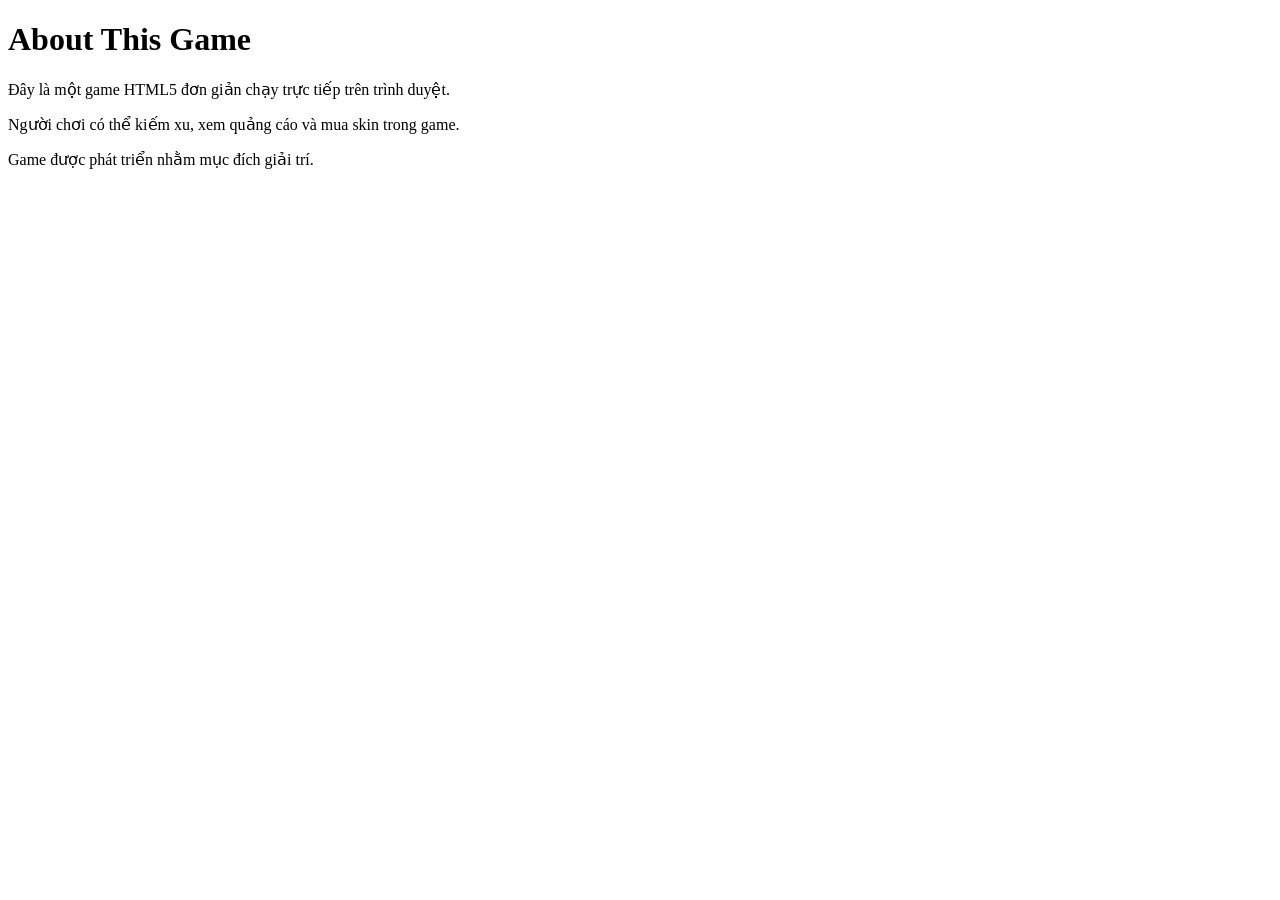
==== about.html @ cca93860 "Create about.html" ====
<!DOCTYPE html>
<html lang="vi">
<head>
  <meta charset="UTF-8">
  <title>About</title>
</head>
<body>
  <h1>About This Game</h1>

  <p>Đây là một game HTML5 đơn giản chạy trực tiếp trên trình duyệt.</p>

  <p>Người chơi có thể kiếm xu, xem quảng cáo và mua skin trong game.</p>

  <p>Game được phát triển nhằm mục đích giải trí.</p>

</body>
</html>
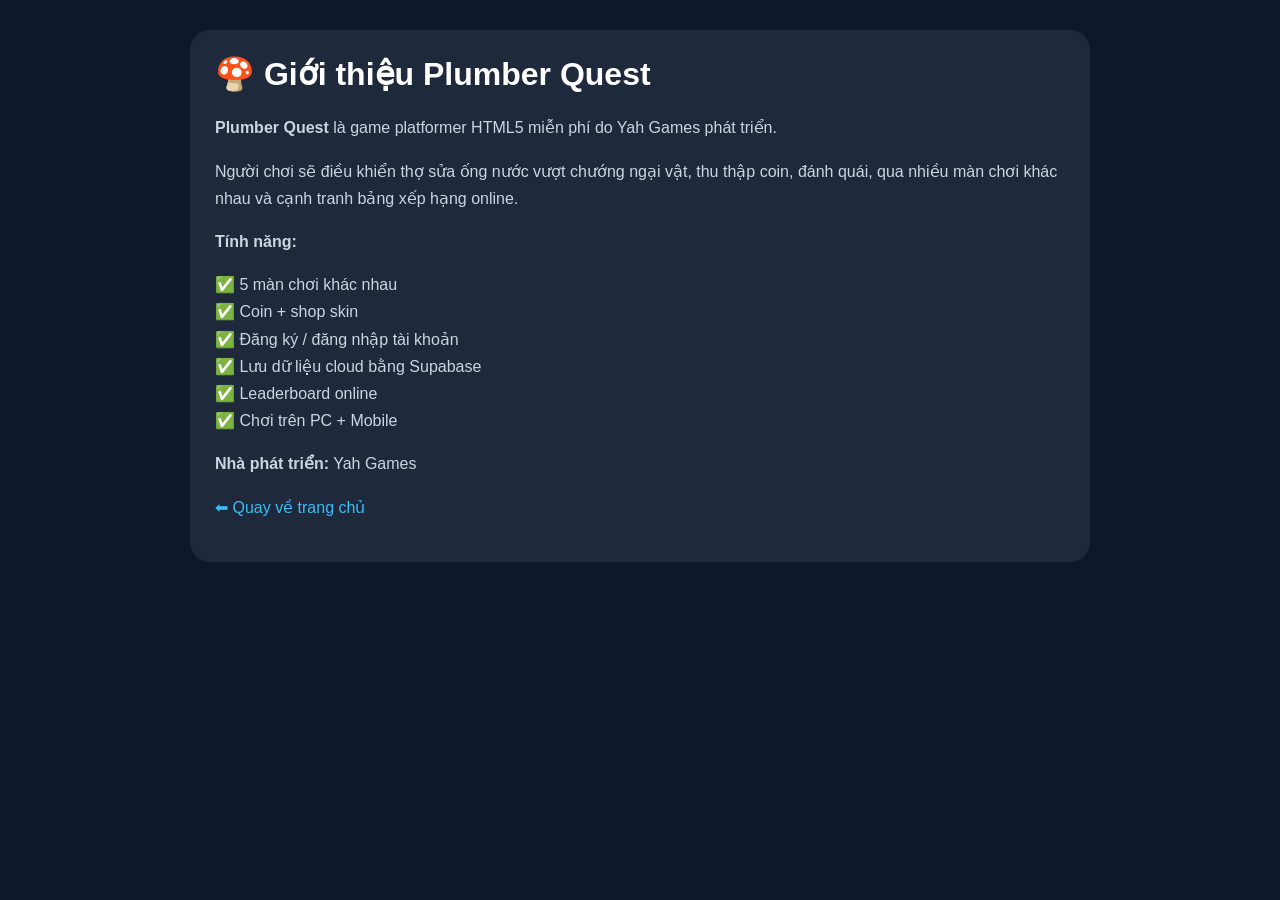
==== commit ea1ce32e: "Update about.html for game introduction and styling" ====
--- a/about.html
+++ b/about.html
@@ -1,17 +1,44 @@
-<!DOCTYPE html>
+<!-- =========================
+FILE 4/6 : about.html
+========================= -->
+<!doctype html>
 <html lang="vi">
 <head>
-  <meta charset="UTF-8">
-  <title>About</title>
+<meta charset="utf-8">
+<meta name="viewport" content="width=device-width,initial-scale=1">
+<title>Giới thiệu - Plumber Quest</title>
+<style>
+body{margin:0;font-family:Arial;background:#0f172a;color:#fff}
+.wrap{max-width:900px;margin:auto;padding:30px}
+.card{background:#1e293b;padding:25px;border-radius:20px}
+a{color:#38bdf8;text-decoration:none}
+h1{margin-top:0}
+p{line-height:1.7;color:#cbd5e1}
+</style>
 </head>
 <body>
-  <h1>About This Game</h1>
+<div class="wrap">
+<div class="card">
+<h1>🍄 Giới thiệu Plumber Quest</h1>
 
-  <p>Đây là một game HTML5 đơn giản chạy trực tiếp trên trình duyệt.</p>
+<p><b>Plumber Quest</b> là game platformer HTML5 miễn phí do Yah Games phát triển.</p>
 
-  <p>Người chơi có thể kiếm xu, xem quảng cáo và mua skin trong game.</p>
+<p>Người chơi sẽ điều khiển thợ sửa ống nước vượt chướng ngại vật, thu thập coin, đánh quái, qua nhiều màn chơi khác nhau và cạnh tranh bảng xếp hạng online.</p>
 
-  <p>Game được phát triển nhằm mục đích giải trí.</p>
+<p><b>Tính năng:</b></p>
+<p>
+✅ 5 màn chơi khác nhau<br>
+✅ Coin + shop skin<br>
+✅ Đăng ký / đăng nhập tài khoản<br>
+✅ Lưu dữ liệu cloud bằng Supabase<br>
+✅ Leaderboard online<br>
+✅ Chơi trên PC + Mobile
+</p>
 
+<p><b>Nhà phát triển:</b> Yah Games</p>
+
+<p><a href="index.html">⬅ Quay về trang chủ</a></p>
+</div>
+</div>
 </body>
 </html>
